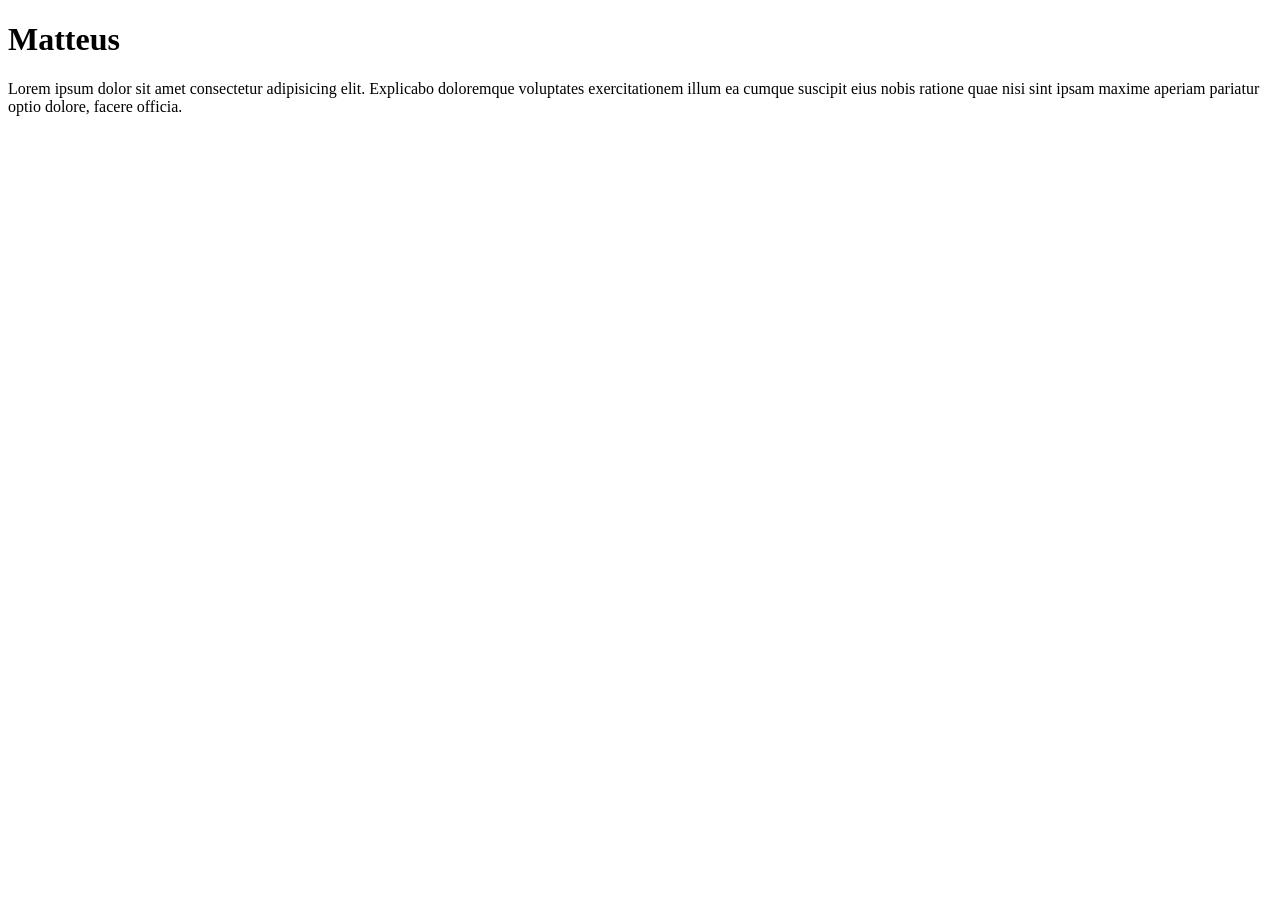
==== index.html @ f2d964f3 "Enviando o padrão do projeto" ====
<!DOCTYPE html>
<html lang="pt-br">
<head>
    <meta charset="UTF-8">
    <meta name="viewport" content="width=device-width, initial-scale=1.0">
    <title>Matteus</title>
    <link rel="stylesheet" href="style.css">
</head>
<body>
    <h1>Matteus</h1>
    <p class="lorem">Lorem ipsum dolor sit amet consectetur adipisicing elit. Explicabo doloremque voluptates exercitationem illum ea cumque suscipit eius nobis ratione quae nisi sint ipsam maxime aperiam pariatur optio dolore, facere officia.</p>
</body>

</html>
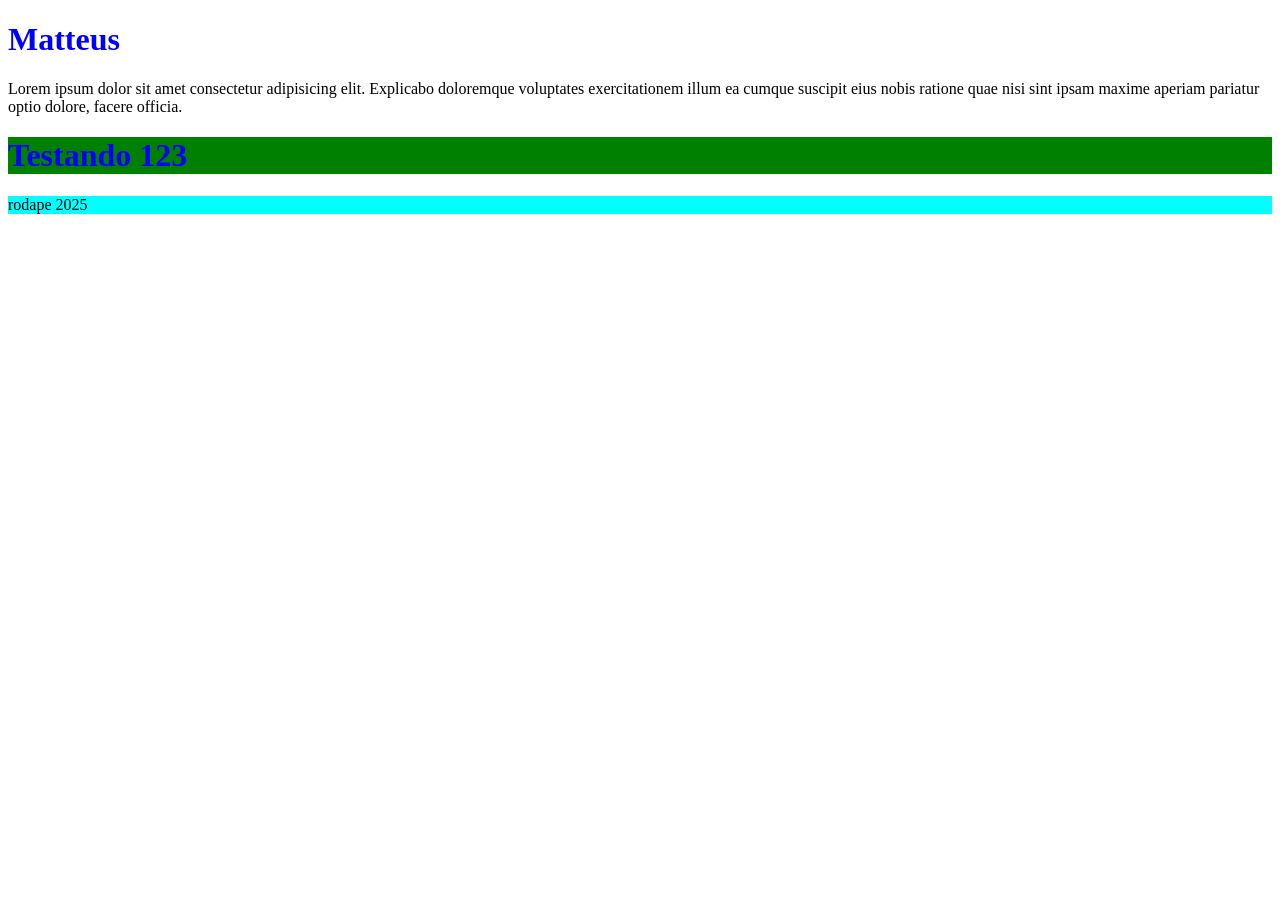
==== commit 60756460: "task 002 códigos do alexandre" ====
--- a/index.html
+++ b/index.html
@@ -9,6 +9,13 @@
 <body>
     <h1>Matteus</h1>
     <p class="lorem">Lorem ipsum dolor sit amet consectetur adipisicing elit. Explicabo doloremque voluptates exercitationem illum ea cumque suscipit eius nobis ratione quae nisi sint ipsam maxime aperiam pariatur optio dolore, facere officia.</p>
+    <main>
+        <h1>Testando 123</h1>
+    </main>
+
+    <footer>
+        rodape 2025
+    </footer>
 </body>
 
 </html>
--- a/style.css
+++ b/style.css
@@ -0,0 +1,11 @@
+h1{
+    color: blue;
+}
+
+footer{
+    background-color: aqua;
+}
+
+main{
+    background-color: green;
+}
